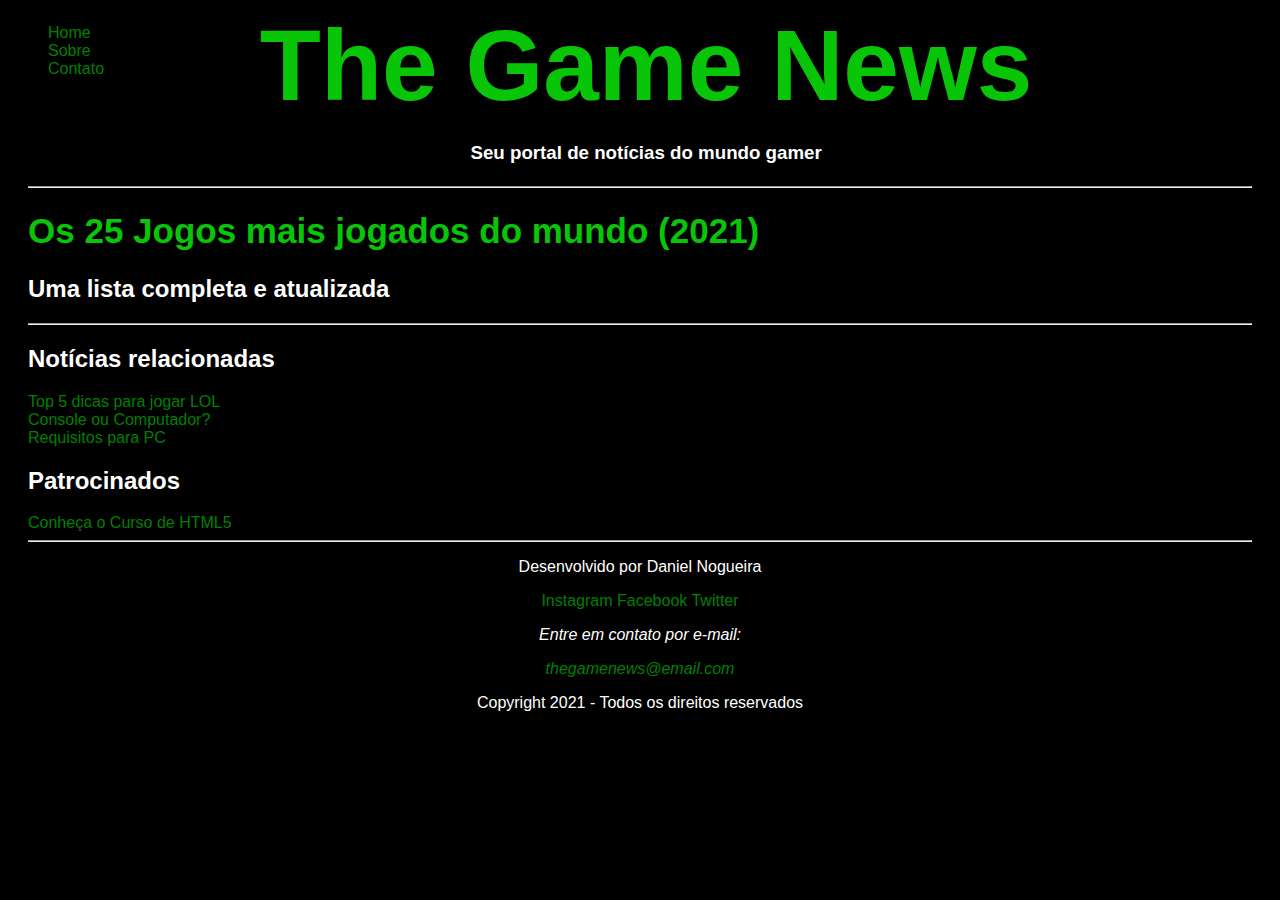
==== contact.html @ acb4a7c9 "Update file" ====
<!DOCTYPE html>
<html lang="pt-br">

<head>
    <meta charset="UTF-8">
    <title>The Game News</title>

    <link rel="stylesheet" href="style.css"/>
    <script type="text/javascript" src="script.js"></script>
</head>

<body>

<!--cabeçalho-->
<header id="cabecalho">
    <hgroup id="logo">
        <h1 id="h1-logo">The Game News</h1>
        <h3>Seu portal de notícias do mundo gamer</h3>
    </hgroup>

    <nav id="menu">
        <ul>
            <li><a href="index.html">Home</a></li>
            <li><a href="#">Sobre</a></li>
            <li><a href="contact.html">Contato</a></li>
        </ul>
    </nav>
</header>

<!--conteúdo-->
<main id="main">
    <hr>
        <header>
            <h1>Os 25 Jogos mais jogados do mundo (2021)</h1>
            <h2>Uma lista completa e atualizada</h2>
        </header>
</main>

<!--sidebar-->
<aside id="outros">
    <hr>
    <section id="relacionadas">
        <h2>Notícias relacionadas</h2>
        <li><a href="#">Top 5 dicas para jogar LOL</a></li>
        <li><a href="#">Console ou Computador?</a></li>
        <li><a href="#">Requisitos para PC</a></li>
    </section>

    <section>
        <h2>Patrocinados</h2>
        <a href="#">Conheça o Curso de HTML5</a>
    </section>
    <hr>
</aside>

<!--rodapé-->
<footer align="center">
    <nav>
        <p>Desenvolvido por Daniel Nogueira</p>
            <a href="#">Instagram</a>
            <a href="#">Facebook</a>
            <a href="#">Twitter</a>
    </nav>

    <address>
        <p>Entre em contato por e-mail:</p>
        <a href="#">thegamenews@email.com</a>
    </address>

    <p>Copyright 2021 - Todos os direitos reservados</p>
</footer>

</body>

</html>
---- style.css ----
*{
    font-family:Arial, Helvetica, sans-serif;

    background-color: black;
    color: white;
}

body{
    padding-left: 20px;
    padding-right: 20px;
}

#cabecalho{
    padding-bottom: 170px;
}

#logo{
    width: 99%;
    float: right;
    text-align: center;
}

#h1-logo{
    color: rgb(8, 197, 8);
    font-size: 100px;
    margin: 0px;
    padding: 0px;
}

#menu{
    width: 1%;
    float: left;

    margin: 0px;
    padding: 0px; 
}

#menu ul li{
    text-align: left;
    list-style-type: none;

    margin-left: -20px
}

table {
    width: 100%;
}

th{
    text-align: left;
}

a:link{
    color: green;

    text-decoration: none;
}

a:hover{
    color: rgb(35, 214, 35);
}

a:visited{
    color: rgb(35, 214, 35);
}

#relacionadas li{
    list-style-type: none;
}

#main h1{
    color: rgb(8, 197, 8);
    font-size: 35px;
}

#main figure{
    margin: 0;
    padding: 0;
}

#main img{
    width: 700px;
    height: 400px;
}
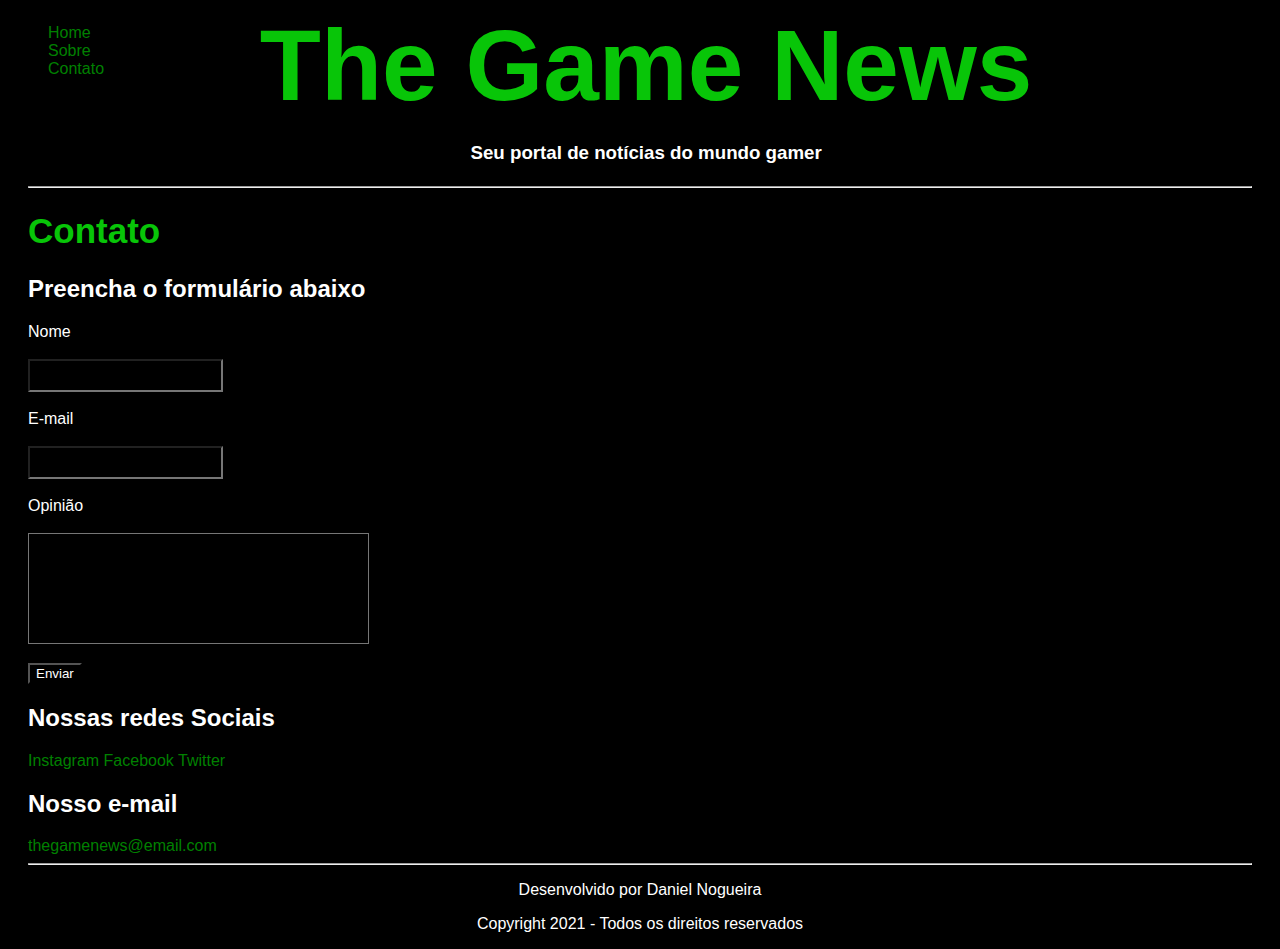
==== commit bff33a32: "Update file" ====
--- a/contact.html
+++ b/contact.html
@@ -30,43 +30,42 @@
 <!--conteúdo-->
 <main id="main">
     <hr>
-        <header>
-            <h1>Os 25 Jogos mais jogados do mundo (2021)</h1>
-            <h2>Uma lista completa e atualizada</h2>
-        </header>
+    <header>
+        <h1>Contato</h1>
+        <h2>Preencha o formulário abaixo</h2>
+    </header>
+
+    <form>
+        Nome
+        <br><br>
+        <input type="text" name="nome" />
+        <br><br>
+        E-mail
+        <br><br>
+        <input type="text" name="email" />
+        <br><br>
+        Opinião<br><br>
+        <textarea rows="7" cols="40" name="opiniao" >
+        </textarea>
+    </form>
+
+    <button onclick="mensagem_enviada()" title="Enviar mensagem">Enviar</button>
+
+    <h2 id="redes-sociais">Nossas redes Sociais</h2>
+    <nav>
+        <a href="https://instagram.com">Instagram</a>
+        <a href="https://facebook.com">Facebook</a>
+        <a href="https://twitter.com">Twitter</a>
+    </nav>
+
+    <h2>Nosso e-mail</h2>
+    <a href="#">thegamenews@email.com</a>
 </main>
 
-<!--sidebar-->
-<aside id="outros">
-    <hr>
-    <section id="relacionadas">
-        <h2>Notícias relacionadas</h2>
-        <li><a href="#">Top 5 dicas para jogar LOL</a></li>
-        <li><a href="#">Console ou Computador?</a></li>
-        <li><a href="#">Requisitos para PC</a></li>
-    </section>
-
-    <section>
-        <h2>Patrocinados</h2>
-        <a href="#">Conheça o Curso de HTML5</a>
-    </section>
-    <hr>
-</aside>
-
 <!--rodapé-->
+<hr>
 <footer align="center">
-    <nav>
-        <p>Desenvolvido por Daniel Nogueira</p>
-            <a href="#">Instagram</a>
-            <a href="#">Facebook</a>
-            <a href="#">Twitter</a>
-    </nav>
-
-    <address>
-        <p>Entre em contato por e-mail:</p>
-        <a href="#">thegamenews@email.com</a>
-    </address>
-
+    <p>Desenvolvido por Daniel Nogueira</p>
     <p>Copyright 2021 - Todos os direitos reservados</p>
 </footer>
 
--- a/style.css
+++ b/style.css
@@ -83,3 +83,18 @@
     height: 400px;
 }
 
+#main button{
+    margin-top: 15px;
+}
+
+form input{
+    padding: 7px;
+}
+
+form textarea{
+    resize: none;
+}
+
+#redes-sociais h1{
+    font-size: 100px;
+}